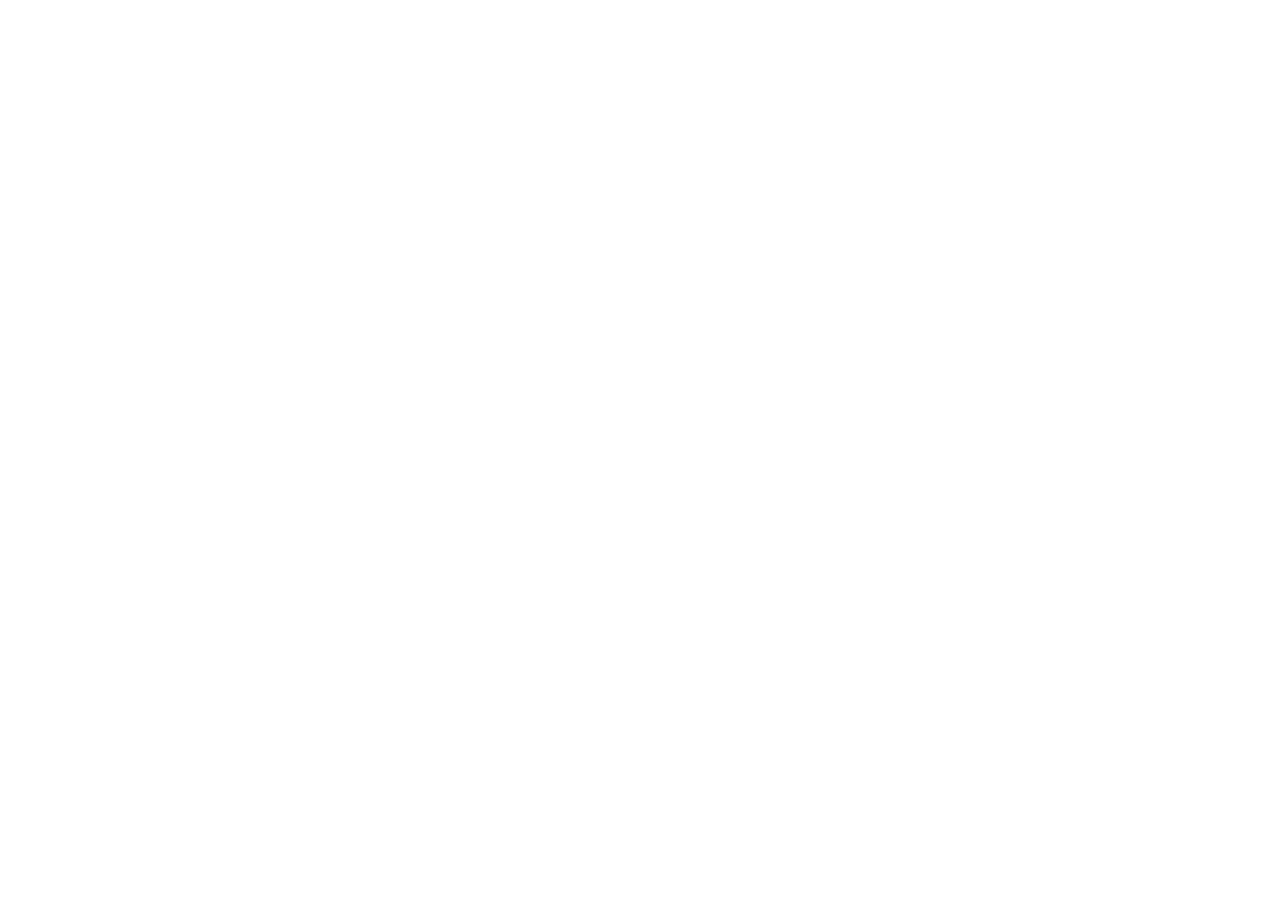
==== frontend/pages/index.html @ 676372e9 "criada a raiz do projeto." ====
<!DOCTYPE html>
<html lang="pt-BR">
<head>
    <meta charset="UTF-8">
    <meta name="viewport" content="width=device-width, initial-scale=1.0">
    <title>Trabalho bimestral de estatística</title>
</head>
<body>
    
</body>
</html>
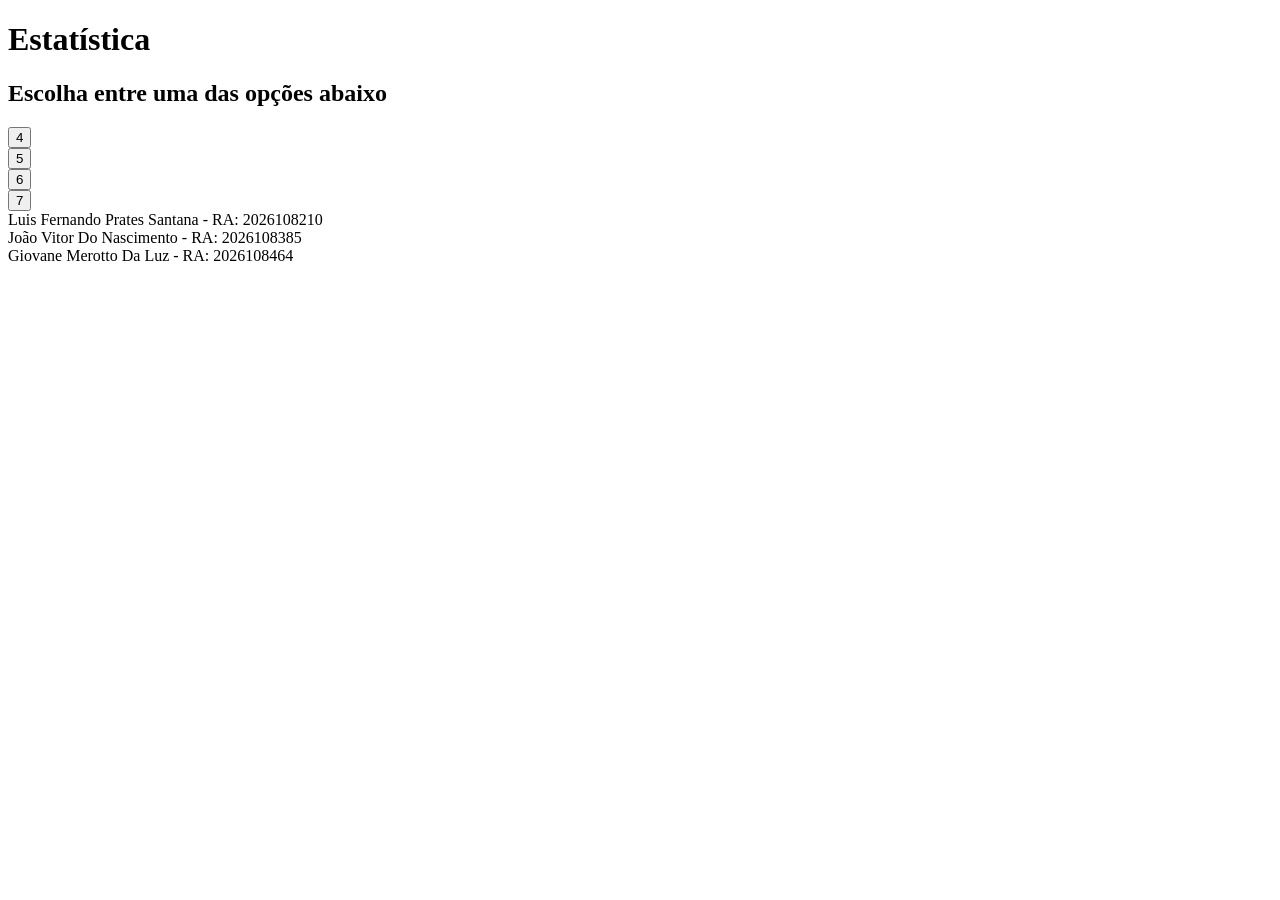
==== commit b1b632b2: "adiciona estrutura HTML para cabeçalho, botões e rodapé" ====
--- a/frontend/pages/index.html
+++ b/frontend/pages/index.html
@@ -6,6 +6,38 @@
     <title>Trabalho bimestral de estatística</title>
 </head>
 <body>
-    
+    <!--aqui fica o titulo-->
+    <header>
+
+        <h1> 
+            Estatística
+        </h1>
+    </header>
+
+    <!--Aqui é aonde fica os botões de 4 a 7 --> 
+    <main>
+        <section> 
+            <h2>
+                Escolha entre uma das opções abaixo
+            </h2>
+
+            <button id="btn4">4</button> <br>
+
+            <button id="btn5">5</button> <br>
+
+            <button id="btn6">6</button> <br>
+
+            <button id="btn7">7</button>
+        </section>
+
+
+    </main>
+
+    <!--aqui aonde ficaria o rodapé , com a nossas informações -->
+   <footer>
+            Luis Fernando Prates Santana - RA: 2026108210 <br>
+            João Vitor Do Nascimento - RA: 2026108385 <br>
+            Giovane Merotto Da Luz - RA: 2026108464
+    </footer>
 </body>
 </html>
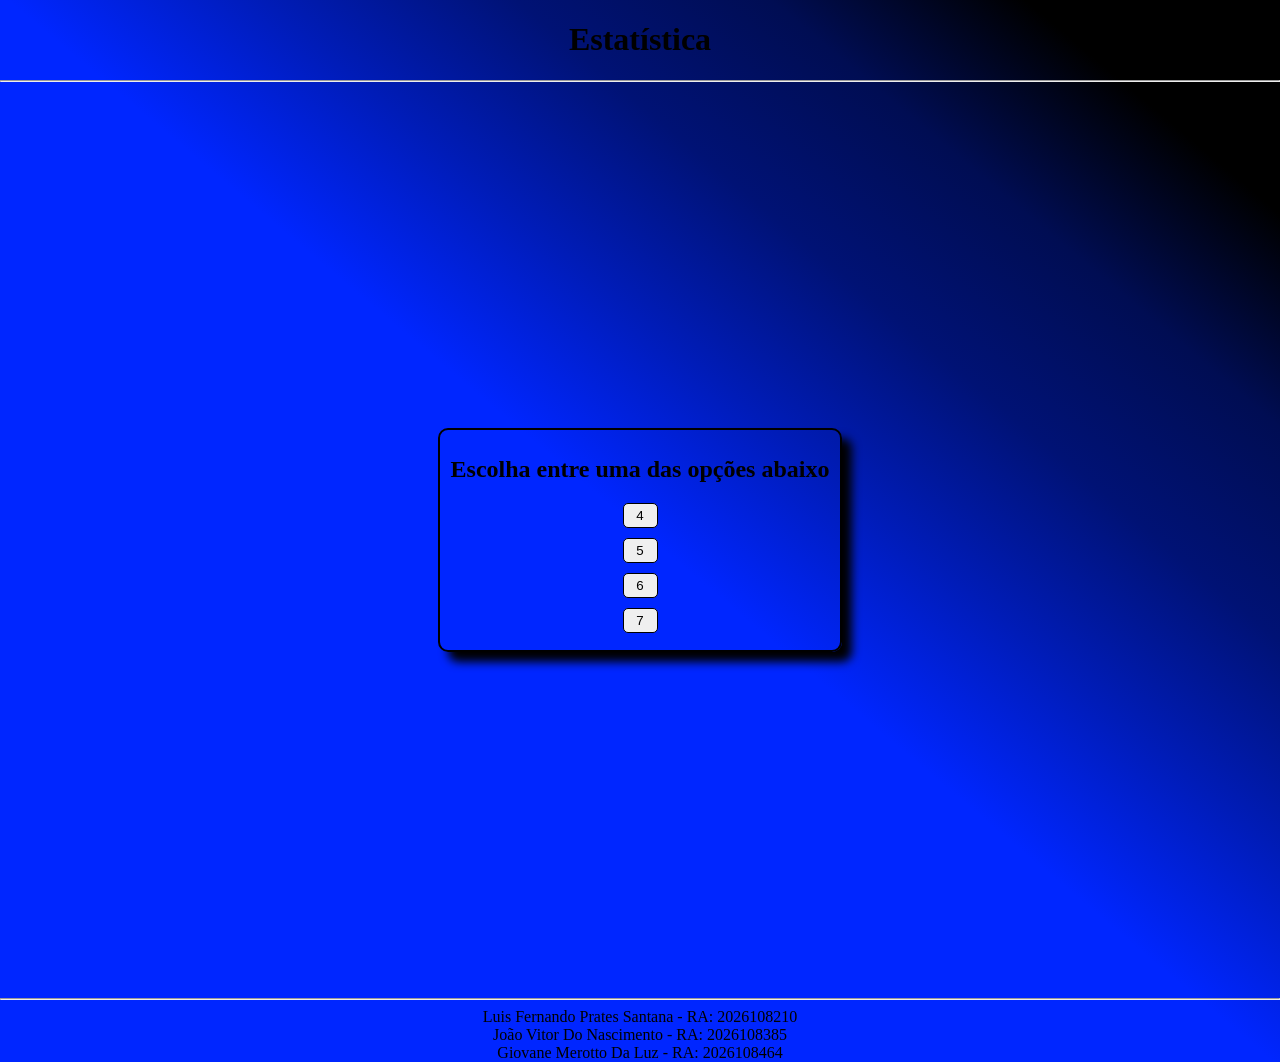
==== commit ff34a72d: "Estilização básica do index.css e leves mudanças do index.html Co-authored-by: Copilot <copilot@gith" ====
--- a/frontend/pages/index.html
+++ b/frontend/pages/index.html
@@ -4,15 +4,17 @@
     <meta charset="UTF-8">
     <meta name="viewport" content="width=device-width, initial-scale=1.0">
     <title>Trabalho bimestral de estatística</title>
+    <link rel="stylesheet" href="../css/index.css">
 </head>
 <body>
     <!--aqui fica o titulo-->
     <header>
-
         <h1> 
             Estatística
         </h1>
     </header>
+
+    <hr>
 
     <!--Aqui é aonde fica os botões de 4 a 7 --> 
     <main>
@@ -21,23 +23,23 @@
                 Escolha entre uma das opções abaixo
             </h2>
 
-            <button id="btn4">4</button> <br>
+            <button id="btn4">4</button>
 
-            <button id="btn5">5</button> <br>
+            <button id="btn5">5</button>
 
-            <button id="btn6">6</button> <br>
+            <button id="btn6">6</button>
 
             <button id="btn7">7</button>
         </section>
+    </main>
 
 
-    </main>
-
+    <hr>
     <!--aqui aonde ficaria o rodapé , com a nossas informações -->
    <footer>
-            Luis Fernando Prates Santana - RA: 2026108210 <br>
-            João Vitor Do Nascimento - RA: 2026108385 <br>
-            Giovane Merotto Da Luz - RA: 2026108464
+        Luis Fernando Prates Santana - RA: 2026108210 <br>
+        João Vitor Do Nascimento - RA: 2026108385 <br>
+        Giovane Merotto Da Luz - RA: 2026108464
     </footer>
 </body>
 </html>
--- a/frontend/css/index.css
+++ b/frontend/css/index.css
@@ -0,0 +1,87 @@
+/*Estilizando o body*/
+
+body
+{
+    min-height: 100vh;
+
+    background: linear-gradient(
+        40deg,
+        rgb(0, 38, 255) 50%,
+        rgb(0, 28, 184) 60%,
+        rgb(0, 18, 117) 70%,
+        rgb(0, 13, 83) 80%,
+        rgb(0, 0, 0) 90%
+    );
+}
+
+/*Centralizando o h1*/
+h1
+{
+    text-align: center;
+}
+
+/*tirando as bordas padrão da página*/
+html, body
+{
+    margin: 0;
+    padding: 0;
+}
+
+/*Estilização do Main*/
+Main
+{
+    display: flex;
+    flex-flow: column wrap;
+    justify-content: center;
+    align-items: center;
+    min-height: 100vh;
+}
+
+
+/*Estilizando a section*/
+section
+{
+    display: flex;
+    flex-flow: column wrap;
+    justify-content: center;
+    align-items: center;
+
+    border: 2px solid black;
+    border-radius: 10px;
+    box-shadow: 10px 10px 10px currentColor;
+    
+    height: 220px;
+    width: 400px;
+}
+
+/*Estilizando botões*/
+button
+{
+    display: flex;
+    justify-content: center;
+    align-items: center;
+
+    margin-bottom: 10px;
+
+    border: 1px solid black;
+    border-radius: 5px;
+
+    padding: 0px;
+    width: 35px;
+    height: 25px;
+}
+
+/*Animação do botão*/
+button:hover
+{
+    transform: scale(1.1);
+    transition: 200ms;
+    
+    box-shadow: 0px 0px 5px rgb(119, 119, 119);
+}
+
+/*Estilizando footer*/
+footer
+{
+    text-align: center;
+}
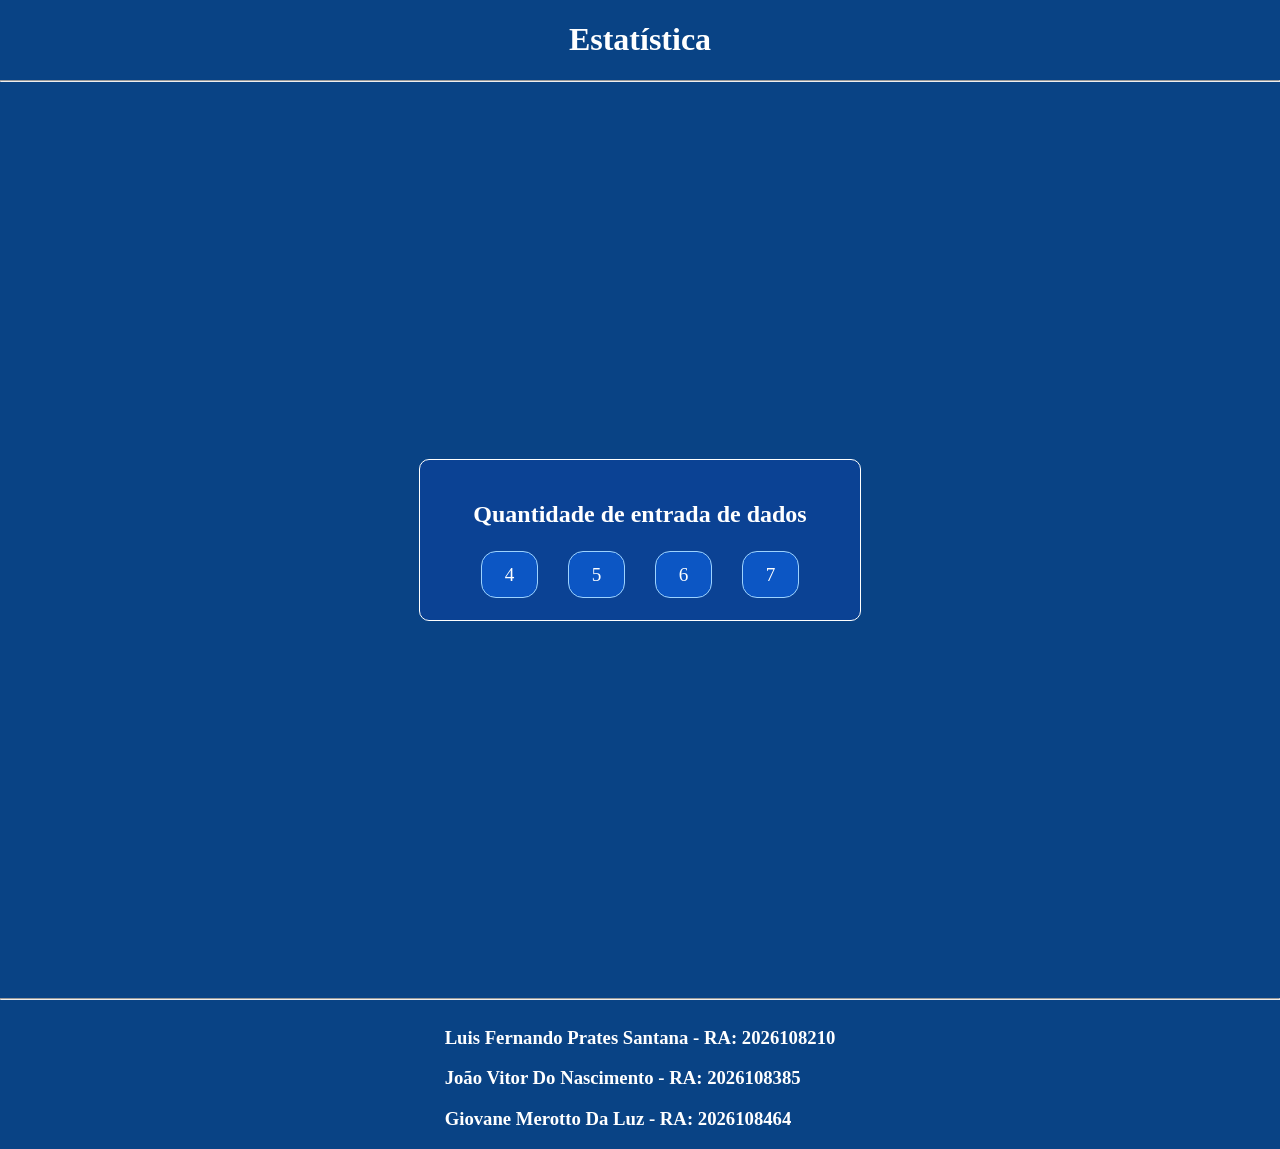
==== commit 9d63e8b5: "Atualiza estilização do CSS e altera botões para links no HTML" ====
--- a/frontend/pages/index.html
+++ b/frontend/pages/index.html
@@ -20,26 +20,48 @@
     <main>
         <section> 
             <h2>
-                Escolha entre uma das opções abaixo
+                Quantidade de entrada de dados
             </h2>
 
-            <button id="btn4">4</button>
+            <div class="botoes">
 
-            <button id="btn5">5</button>
+                <a id="btn4" href="./calculo.html">
+                    4
+                </a>
 
-            <button id="btn6">6</button>
+                <a id="btn5" href="./calculo.html">
+                    5
+                </a>
 
-            <button id="btn7">7</button>
+                <a id="btn6" href="./calculo.html">
+                    6
+                </a>
+
+                <a id="btn7" href="./calculo.html">
+                    7
+                </a>
+            </div>
         </section>
     </main>
 
-
     <hr>
+    
     <!--aqui aonde ficaria o rodapé , com a nossas informações -->
    <footer>
-        Luis Fernando Prates Santana - RA: 2026108210 <br>
-        João Vitor Do Nascimento - RA: 2026108385 <br>
-        Giovane Merotto Da Luz - RA: 2026108464
+        <div class="rodape">
+
+            <h3>
+                Luis Fernando Prates Santana - RA: 2026108210
+            </h3>
+
+            <h3>
+                João Vitor Do Nascimento - RA: 2026108385
+            </h3>
+
+            <h3>
+                Giovane Merotto Da Luz - RA: 2026108464
+            </h3>
+        </div>
     </footer>
 </body>
 </html>
--- a/frontend/css/index.css
+++ b/frontend/css/index.css
@@ -1,23 +1,16 @@
 /*Estilizando o body*/
-
 body
 {
     min-height: 100vh;
 
-    background: linear-gradient(
-        40deg,
-        rgb(0, 38, 255) 50%,
-        rgb(0, 28, 184) 60%,
-        rgb(0, 18, 117) 70%,
-        rgb(0, 13, 83) 80%,
-        rgb(0, 0, 0) 90%
-    );
+    background:rgb(9, 67, 133);
 }
 
 /*Centralizando o h1*/
 h1
 {
     text-align: center;
+    color: white;
 }
 
 /*tirando as bordas padrão da página*/
@@ -42,46 +35,89 @@
 section
 {
     display: flex;
-    flex-flow: column wrap;
+    flex-flow: row wrap;
     justify-content: center;
     align-items: center;
 
-    border: 2px solid black;
+    padding: 20px;
+
+    border: 1px solid currentColor;
     border-radius: 10px;
-    box-shadow: 10px 10px 10px currentColor;
     
-    height: 220px;
+    font-family: Cambria, Cochin, Georgia, Times, 'Times New Roman', serif;
+    color: white;
+    background: rgb(11, 66, 148);
+
+    height: 120px;
     width: 400px;
+
+    transition: 200ms;
 }
 
-/*Estilizando botões*/
-button
+section:hover
+{
+    transform: scale(1.1);
+    transition: 200ms;
+    box-shadow: 0px 0px 10px rgb(0, 183, 255);
+}
+
+.botoes
 {
     display: flex;
     justify-content: center;
     align-items: center;
 
-    margin-bottom: 10px;
+    gap: 30px;
+}
 
-    border: 1px solid black;
-    border-radius: 5px;
+/*Estilizando botões*/
+a
+{
+    display: flex;
+    flex-flow: row wrap;
+    justify-content: center;
+    align-items: center;
 
-    padding: 0px;
-    width: 35px;
-    height: 25px;
+    cursor: pointer;
+
+    border: 1px solid rgb(157, 211, 255);
+    border-radius: 15px;
+
+    width: 55px;
+    height: 45px;
+
+    font-family: Cambria, Cochin, Georgia, Times, 'Times New Roman', serif;
+    font-size: larger;
+    text-decoration: none;
+    
+    background: rgb(12, 86, 196);
+    color: white;
+
+    transition: 200ms;
 }
 
 /*Animação do botão*/
-button:hover
+a:hover
 {
     transform: scale(1.1);
     transition: 200ms;
     
-    box-shadow: 0px 0px 5px rgb(119, 119, 119);
+    box-shadow: 0px 0px 5px rgb(24, 114, 231);
 }
 
 /*Estilizando footer*/
 footer
 {
-    text-align: center;
+    display: flex;
+    flex-flow: column wrap;
+    justify-content: center;
+    align-items: center;
+
+    font-family: Cambria, Cochin, Georgia, Times, 'Times New Roman', serif;
+    color: white;
 }
+
+hr
+{
+    color: gray
+}
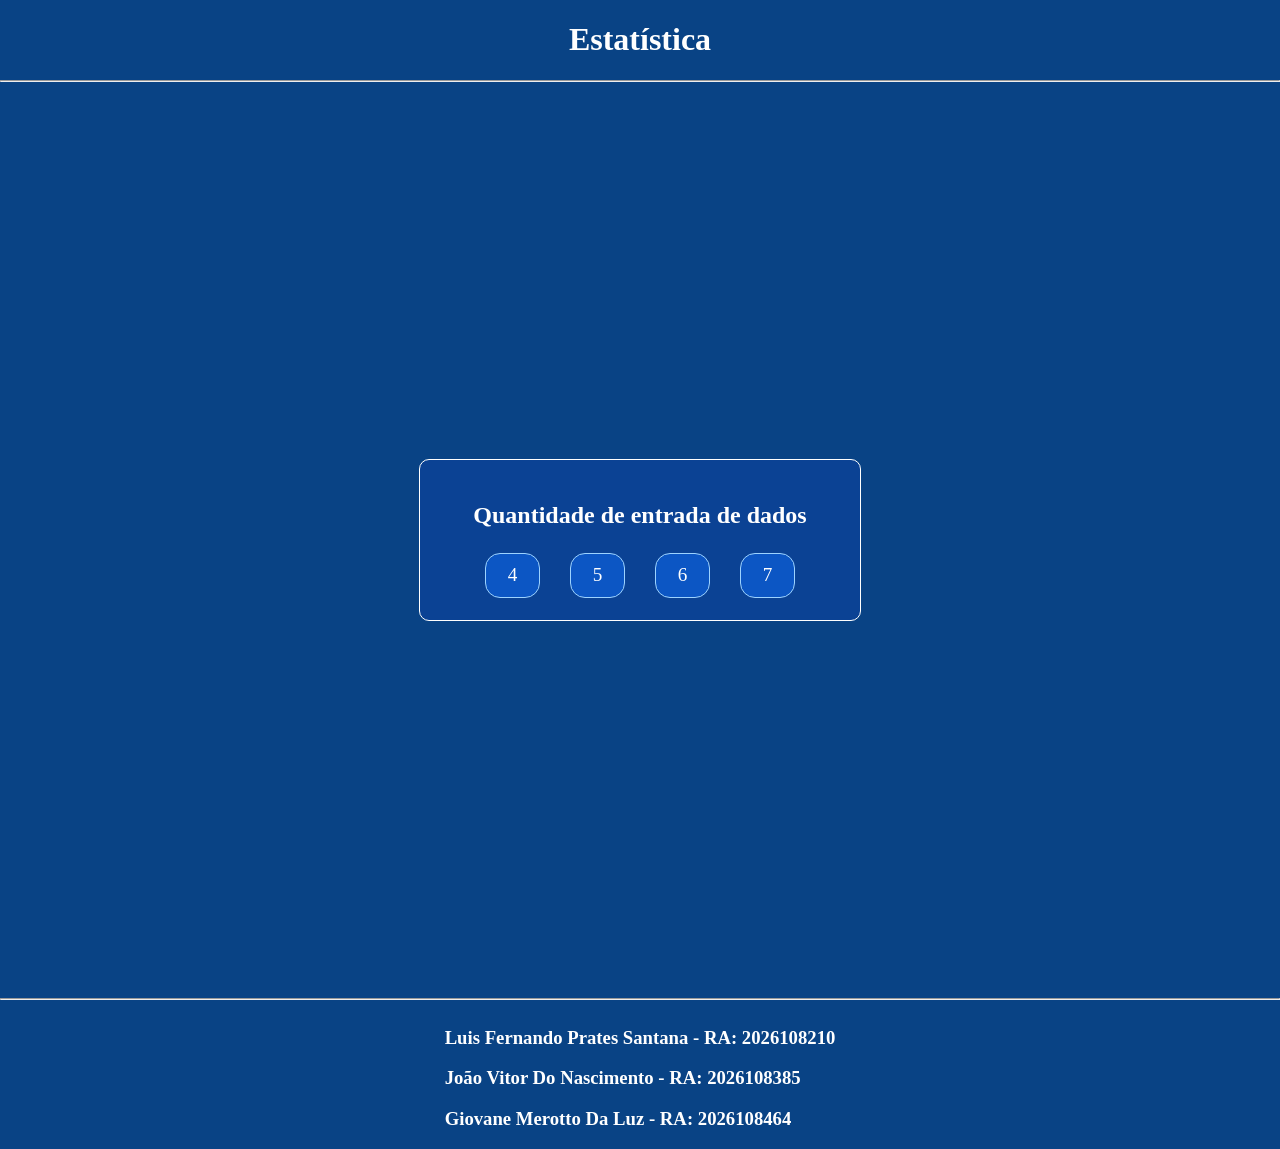
==== commit 252902f1: "Adiciona lógica para criação dinâmica de inputs e botão de cálculo; altera botões de links para elem" ====
--- a/frontend/pages/index.html
+++ b/frontend/pages/index.html
@@ -25,21 +25,21 @@
 
             <div class="botoes">
 
-                <a id="btn4" href="./calculo.html">
+                <button id="btn4">
                     4
-                </a>
+                </button>
 
-                <a id="btn5" href="./calculo.html">
+                <button id="btn5">
                     5
-                </a>
+                </button>
 
-                <a id="btn6" href="./calculo.html">
+                <button id="btn6">
                     6
-                </a>
+                </button>
 
-                <a id="btn7" href="./calculo.html">
+                <button id="btn7">
                     7
-                </a>
+                </button>
             </div>
         </section>
     </main>
@@ -63,5 +63,7 @@
             </h3>
         </div>
     </footer>
+
+    <script src="../js/inicio.js"></script>
 </body>
 </html>
--- a/frontend/css/index.css
+++ b/frontend/css/index.css
@@ -71,7 +71,7 @@
 }
 
 /*Estilizando botões*/
-a
+button
 {
     display: flex;
     flex-flow: row wrap;
@@ -97,7 +97,7 @@
 }
 
 /*Animação do botão*/
-a:hover
+button:hover
 {
     transform: scale(1.1);
     transition: 200ms;
